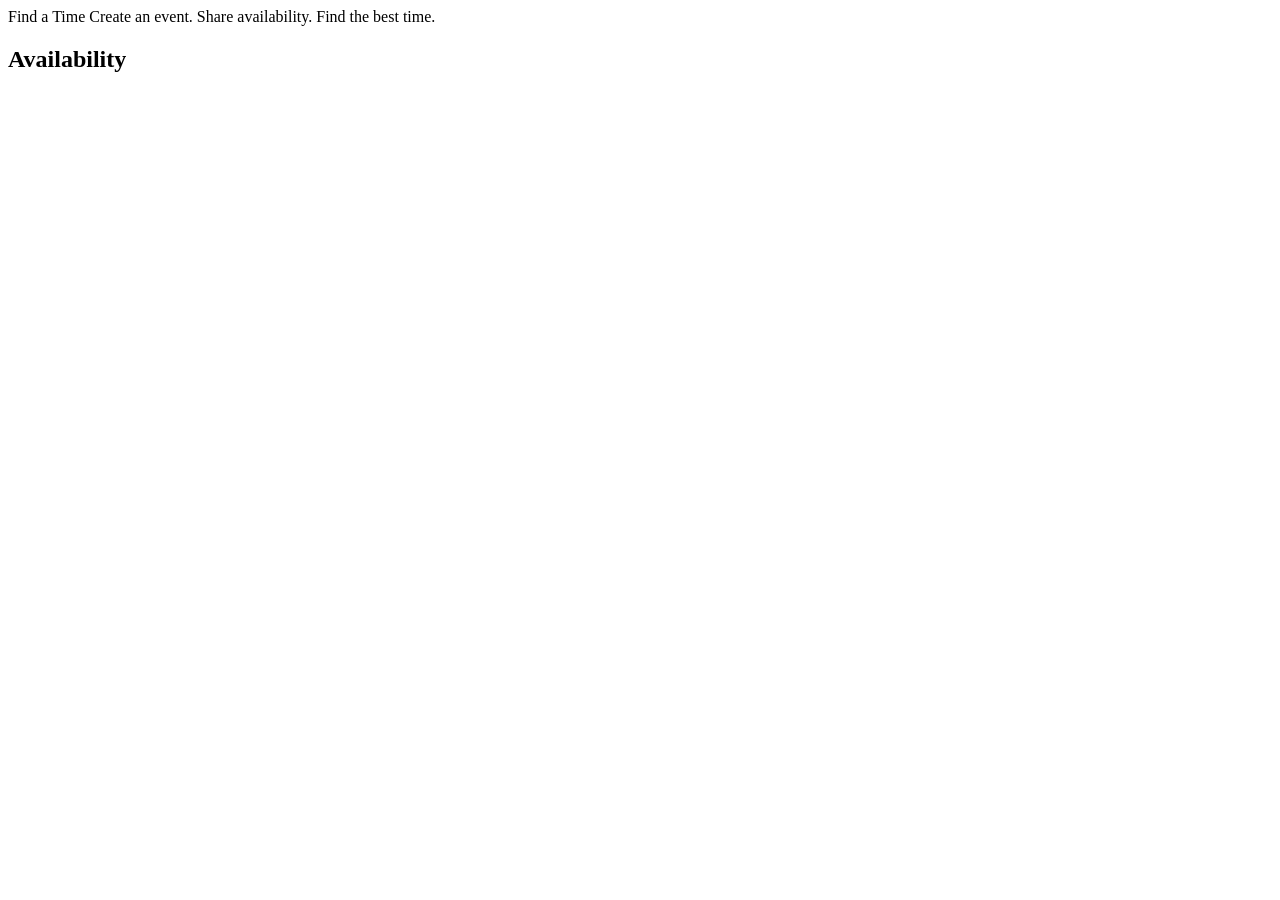
==== ui/availability.html @ bd345f32 "Created basic availability page" ====
<!DOCTYPE html>
<html lang="en">
  <head>
    <meta charset="utf-8" />
    <meta name="viewport" content="width=device-width, initial-scale=1" />
    <title>Availability — CS 390 Study Group</title>

    <link rel="preconnect" href="https://fonts.googleapis.com" />
    <link rel="preconnect" href="https://fonts.gstatic.com" crossorigin />
    <link
      href="https://fonts.googleapis.com/css2?family=Fraunces:opsz,wght@9..144,600&family=Source+Sans+3:wght@400;600&display=swap"
      rel="stylesheet"
    />

    <link rel="stylesheet" href="styles.css" />
  </head>

  <body>
    <div class="page">
      <header class="site-header">
        <div class="brand">
          Find a Time
          <span class="brand-tag">
            Create an event. Share availability. Find the best time.
          </span>
        </div>
      </header>

      <article class="panel availability-panel">
        <h1 class="page-title">Availability</h1>
      </article>
    </div>
  </body>
</html>
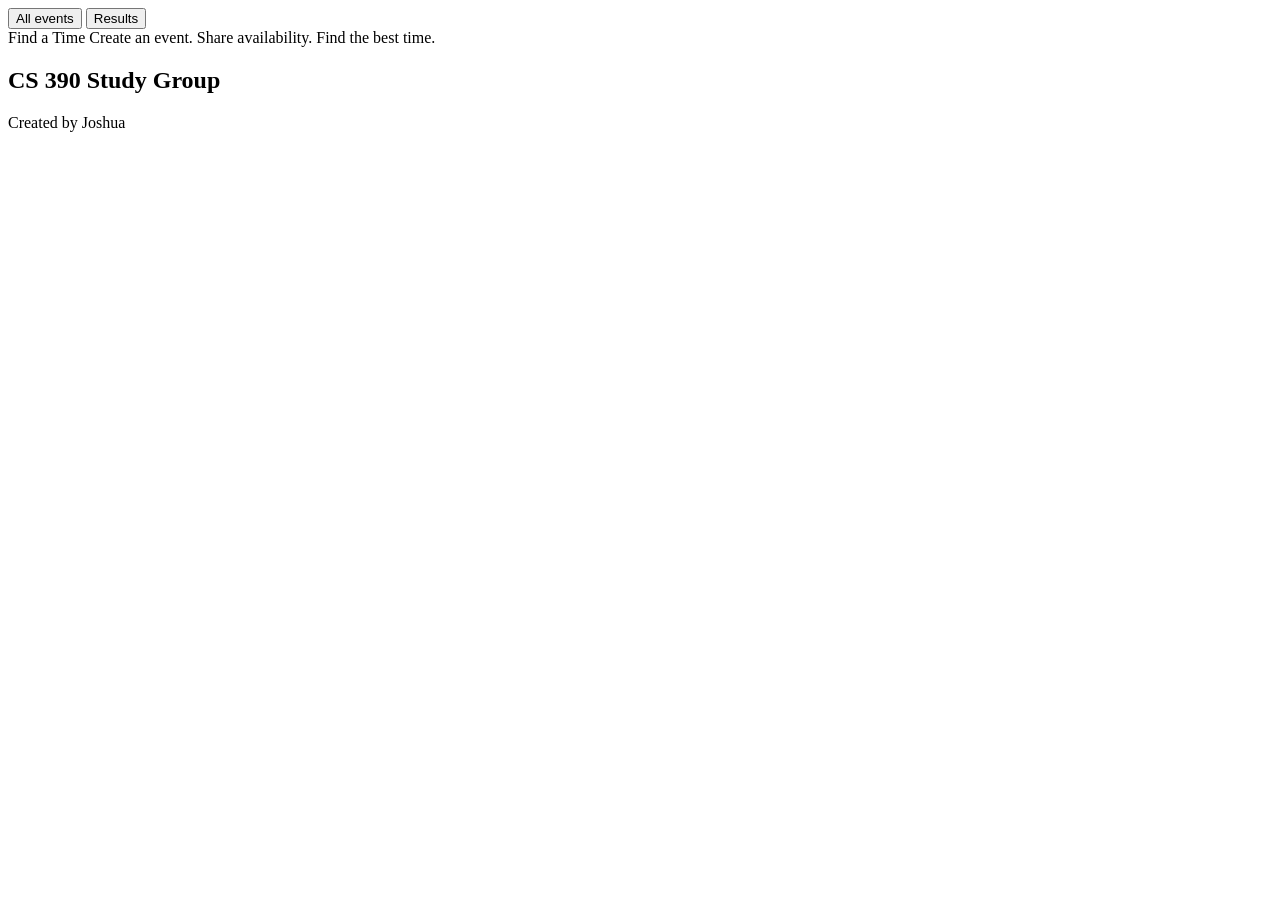
==== commit 87fae0b6: "Added event details and navigation" ====
--- a/ui/availability.html
+++ b/ui/availability.html
@@ -19,6 +19,15 @@
     <div class="page">
       <header class="site-header">
         <div class="brand">
+            <div class="header-actions">
+                <button class="btn btn-primary" type="button">
+                  All events
+                </button>
+              
+                <button class="btn btn-primary" type="button">
+                  Results
+                </button>
+              </div>   
           Find a Time
           <span class="brand-tag">
             Create an event. Share availability. Find the best time.
@@ -27,7 +36,10 @@
       </header>
 
       <article class="panel availability-panel">
-        <h1 class="page-title">Availability</h1>
+        <header class="panel-header">
+            <h1 class="page-title">CS 390 Study Group</h1>
+            <p class="event-meta">Created by Joshua</p>
+          </header>
       </article>
     </div>
   </body>
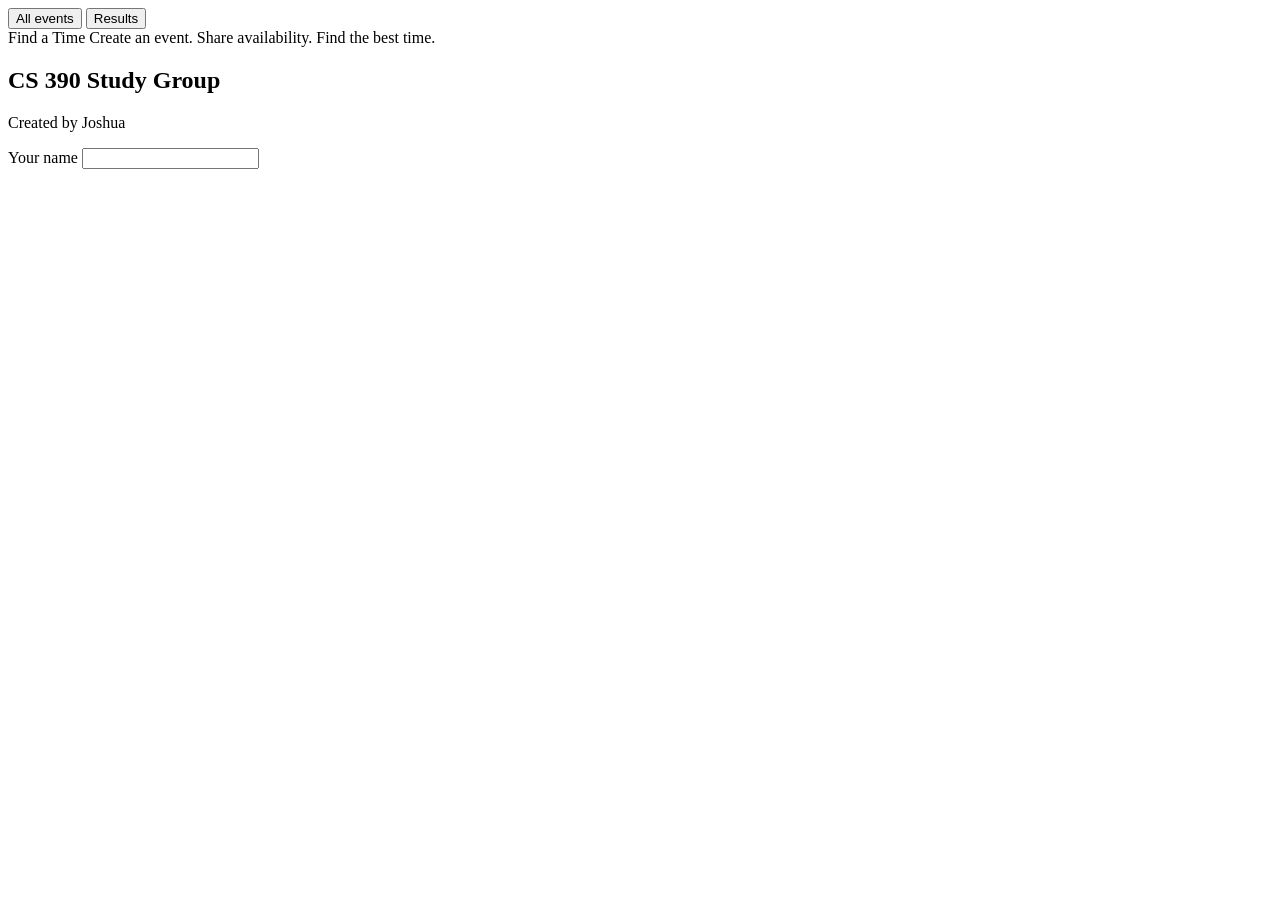
==== commit 68aa9ce5: "Added participant name field" ====
--- a/ui/availability.html
+++ b/ui/availability.html
@@ -40,6 +40,18 @@
             <h1 class="page-title">CS 390 Study Group</h1>
             <p class="event-meta">Created by Joshua</p>
           </header>
+          
+          <div class="field">
+            <label for="participant-name">Your name</label>
+          
+            <input
+              id="participant-name"
+              name="participant-name"
+              type="text"
+              value=""
+              autocomplete="off"
+            />
+          </div>
       </article>
     </div>
   </body>
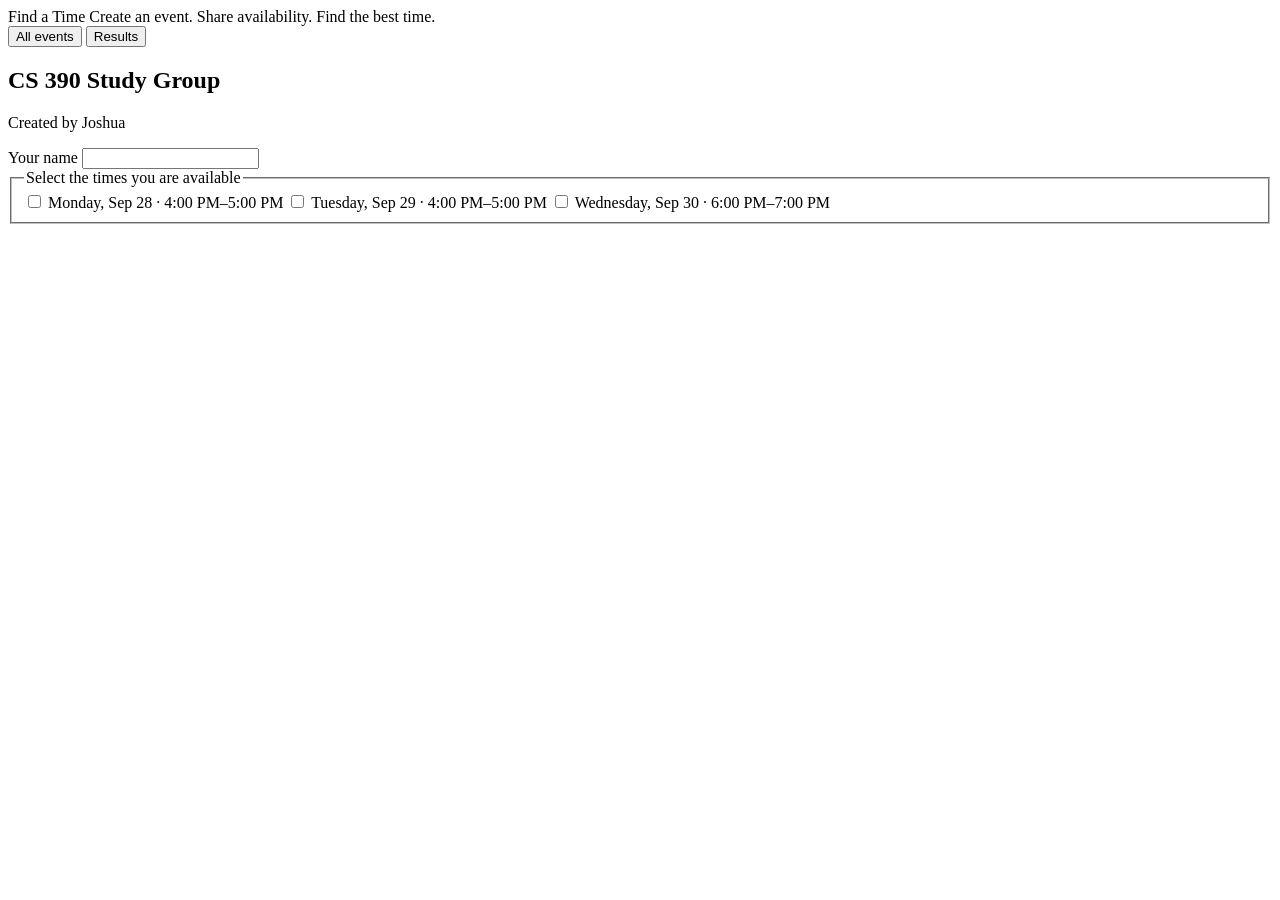
==== commit dd5cadee: "Added availability time options" ====
--- a/ui/availability.html
+++ b/ui/availability.html
@@ -19,39 +19,59 @@
     <div class="page">
       <header class="site-header">
         <div class="brand">
-            <div class="header-actions">
-                <button class="btn btn-primary" type="button">
-                  All events
-                </button>
-              
-                <button class="btn btn-primary" type="button">
-                  Results
-                </button>
-              </div>   
           Find a Time
           <span class="brand-tag">
             Create an event. Share availability. Find the best time.
           </span>
         </div>
+
+        <div class="header-actions">
+          <button class="btn btn-primary" type="button">
+            All events
+          </button>
+
+          <button class="btn btn-primary" type="button">
+            Results
+          </button>
+        </div>
       </header>
 
       <article class="panel availability-panel">
         <header class="panel-header">
-            <h1 class="page-title">CS 390 Study Group</h1>
-            <p class="event-meta">Created by Joshua</p>
-          </header>
-          
-          <div class="field">
-            <label for="participant-name">Your name</label>
-          
-            <input
-              id="participant-name"
-              name="participant-name"
-              type="text"
-              value=""
-              autocomplete="off"
-            />
-          </div>
+          <h1 class="page-title">CS 390 Study Group</h1>
+          <p class="event-meta">Created by Joshua</p>
+        </header>
+
+        <div class="field">
+          <label for="participant-name">Your name</label>
+
+          <input
+            id="participant-name"
+            name="participant-name"
+            type="text"
+            value=""
+            autocomplete="off"
+          />
+        </div>
+
+        <fieldset class="availability-fieldset">
+          <legend>Select the times you are available</legend>
+
+          <label class="check-option">
+            <input type="checkbox" name="slot" value="3" />
+            <span>Monday, Sep 28 · 4:00 PM–5:00 PM</span>
+          </label>
+
+          <label class="check-option">
+            <input type="checkbox" name="slot" value="4" />
+            <span>Tuesday, Sep 29 · 4:00 PM–5:00 PM</span>
+          </label>
+
+          <label class="check-option">
+            <input type="checkbox" name="slot" value="5" />
+            <span>Wednesday, Sep 30 · 6:00 PM–7:00 PM</span>
+          </label>
+        </fieldset>
       </article>
     </div>
   </body>
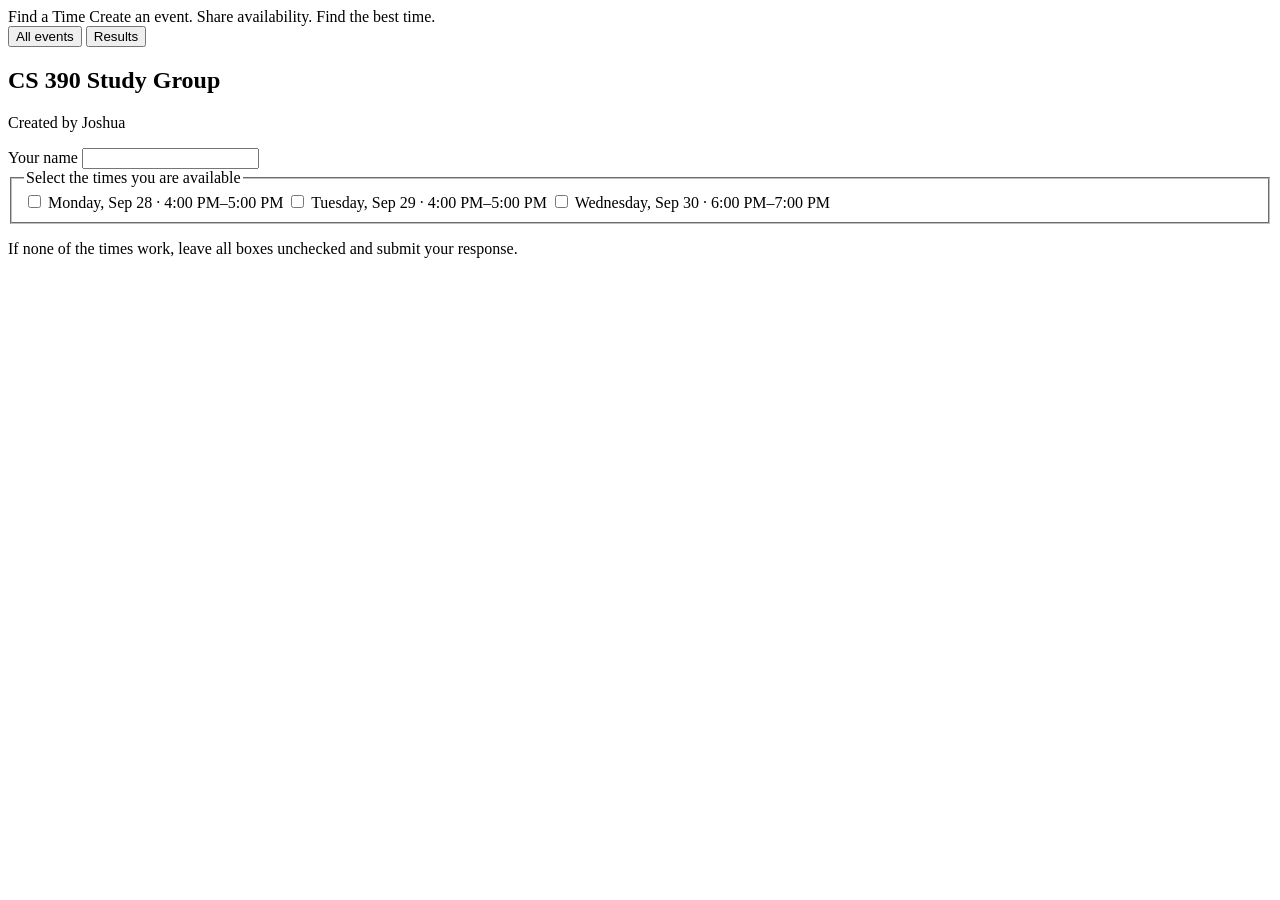
==== commit e672c811: "Added message for unavailable participants" ====
--- a/ui/availability.html
+++ b/ui/availability.html
@@ -72,6 +72,9 @@
             <span>Wednesday, Sep 30 · 6:00 PM–7:00 PM</span>
           </label>
         </fieldset>
+        <p class="field-help">
+            If none of the times work, leave all boxes unchecked and submit your response.
+          </p>
       </article>
     </div>
   </body>
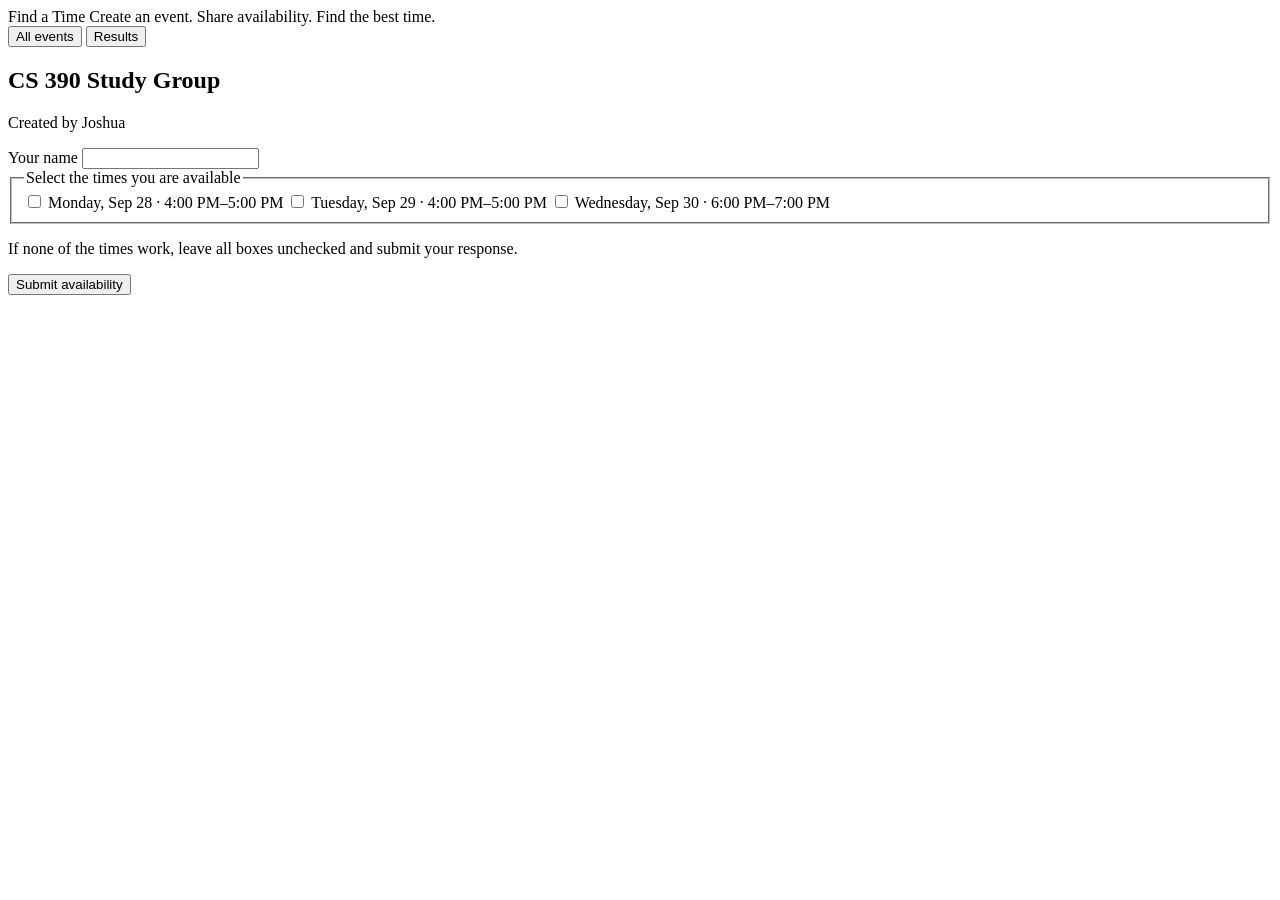
==== commit 5dc12704: "Added submit availability action" ====
--- a/ui/availability.html
+++ b/ui/availability.html
@@ -76,6 +76,12 @@
             If none of the times work, leave all boxes unchecked and submit your response.
           </p>
       </article>
-    </div>
+      <div class="panel-actions">
+        <button class="btn btn-primary" type="button">
+          Submit availability
+        </button>
+      </div>
+    </article>
   </body>
+</div>
 </html>
